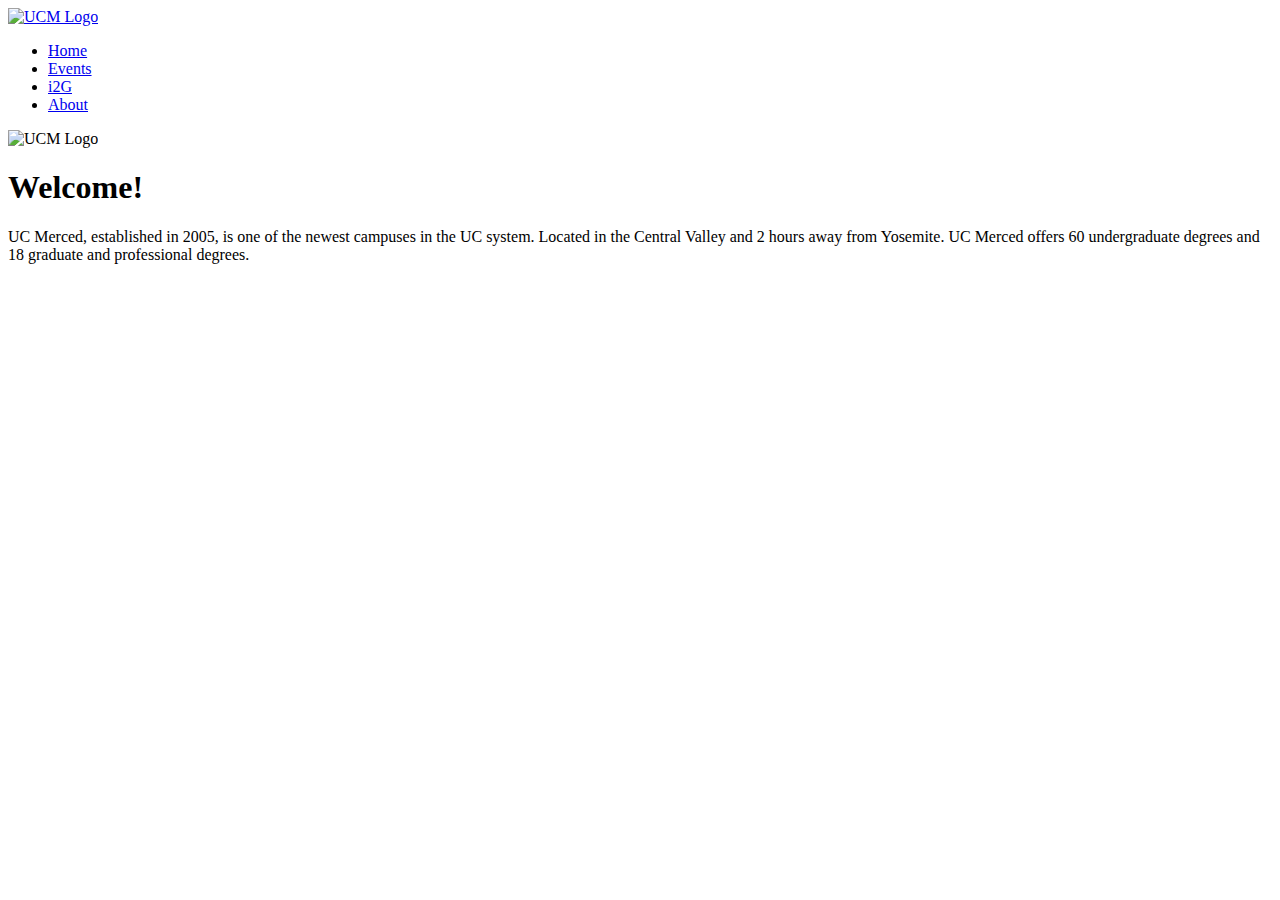
==== index.html @ b4e2fbf3 "Index.html" ====
<!DOCTYPE html>
<html lang="en">
<head>
    <meta charset="UTF-8">
    <meta name="viewport" content="width=device-width, initial-scale=1.0">
    <link rel="stylesheet" href="../style/main.css">
    <title>Test Site</title>

</head>
<body>

    <nav>
        <div class="logo">
            <a href="main.html">
                <img src="../style/image.png" alt="UCM Logo">
            </a>
        </div>
        <ul>
            <li><a class="active" href="main.html">Home</a></li>
            <li><a href="events.html">Events</a></li>
            <li><a href="contacts.html">i2G</a></li>
            <li><a href="about.html">About</a></li>
        </ul>
    </nav>

    <div class="center">
        <img id="logo" src="../style/image.png" alt="UCM Logo">
        <h1>Welcome!</h1>
        <p>UC Merced, established in 2005, is one of the newest campuses in the UC system. 
            Located in the Central Valley and 2 hours away from Yosemite. 
        UC Merced offers 60 undergraduate degrees and 18 graduate and professional degrees. </p>
    </div>

    
</body>
</html>
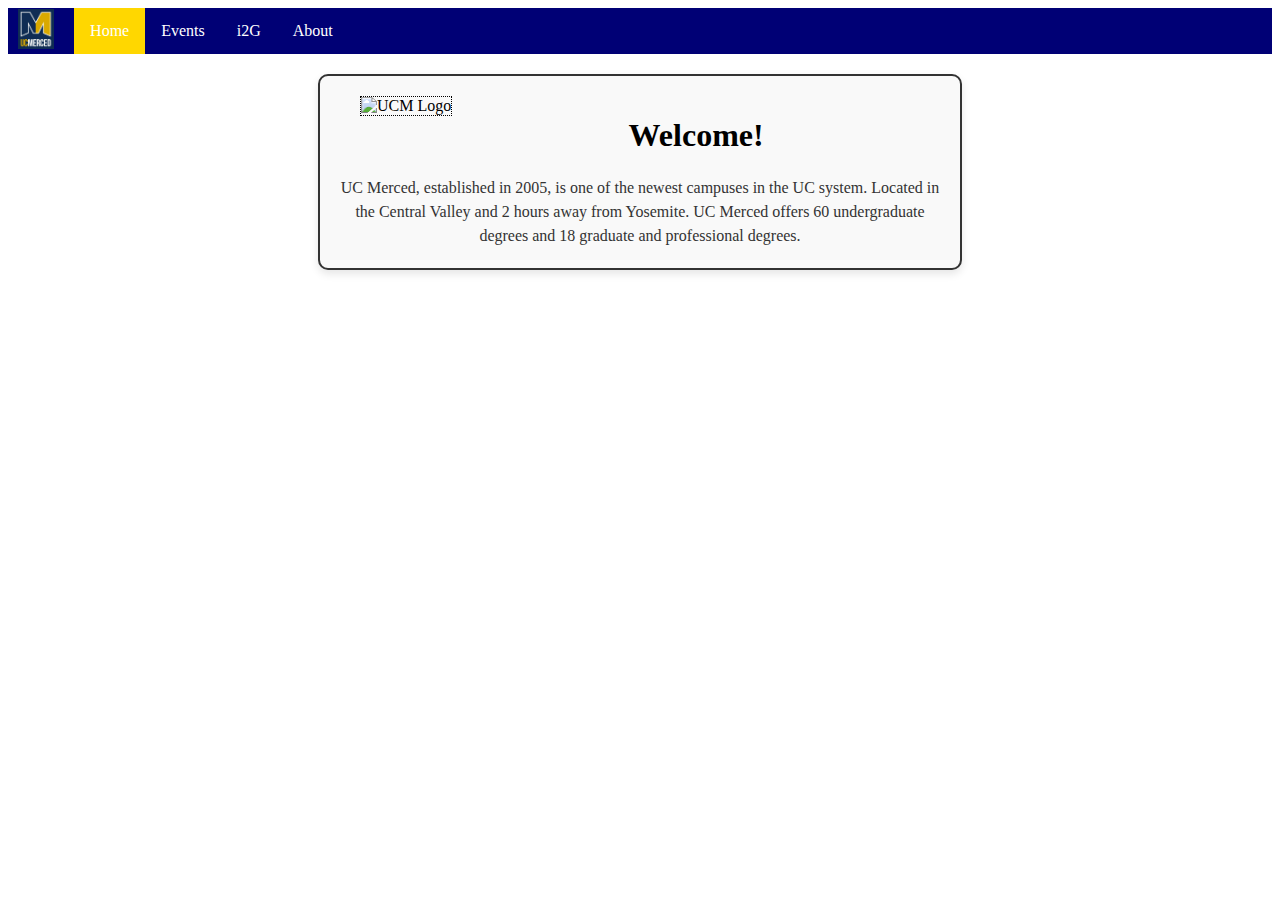
==== commit 3ebffb54: "Another change for index" ====
--- a/index.html
+++ b/index.html
@@ -3,7 +3,7 @@
 <head>
     <meta charset="UTF-8">
     <meta name="viewport" content="width=device-width, initial-scale=1.0">
-    <link rel="stylesheet" href="../style/main.css">
+    <link rel="stylesheet" href="src/style/main.css">
     <title>Test Site</title>
 
 </head>
@@ -12,7 +12,7 @@
     <nav>
         <div class="logo">
             <a href="main.html">
-                <img src="../style/image.png" alt="UCM Logo">
+                <img src="src/style/image.png" alt="UCM Logo">
             </a>
         </div>
         <ul>
--- a/src/style/main.css
+++ b/src/style/main.css
@@ -0,0 +1,71 @@
+nav {
+  display: flex;
+  align-items: center;
+  background-color: rgb(0, 0, 117);
+  padding: 0 10px;
+}
+
+.logo img {
+  height: 40px; /* Adjust height as needed */
+  margin-right: 20px; /* Add space between logo and menu */
+}
+
+ul {
+  list-style-type: none;
+  margin: 0;
+  padding: 0;
+  display: flex;
+  flex-grow: 1; /* Makes the menu stretch to fill available space */
+  justify-content: flex-start;
+}
+
+li {
+  margin: 0;
+}
+
+li a {
+  display: block;
+  color: white;
+  text-align: center;
+  padding: 14px 16px;
+  text-decoration: none;
+}
+
+li a:hover:not(.active) {
+  background-color: #111;
+}
+
+.active {
+  background-color: gold;
+}
+
+.center {
+  text-align: center;
+  margin: 20px auto;
+  padding: 20px;
+  max-width: 600px; /* Adjust the width of the box */
+  border: 2px solid #333; /* Border around the text box */
+  border-radius: 10px; /* Rounded corners */
+  background-color: #f9f9f9; /* Light background color */
+  box-shadow: 0 4px 8px rgba(0, 0, 0, 0.1); /* Optional: subtle shadow */
+}
+
+.center img {
+  max-width: 100px; /* Adjust the size of the image */
+  margin-bottom: 10px;
+}
+
+.center p {
+  font-size: 16px; /* Font size for the text */
+  line-height: 1.5; /* Spacing between lines */
+  color: #333; /* Text color */
+  margin: 0; /* Reset default margin */
+}
+
+
+#logo {
+  float:left;
+  border: 1px dotted black;
+  margin: 0px 0px 15px 20px;
+}
+
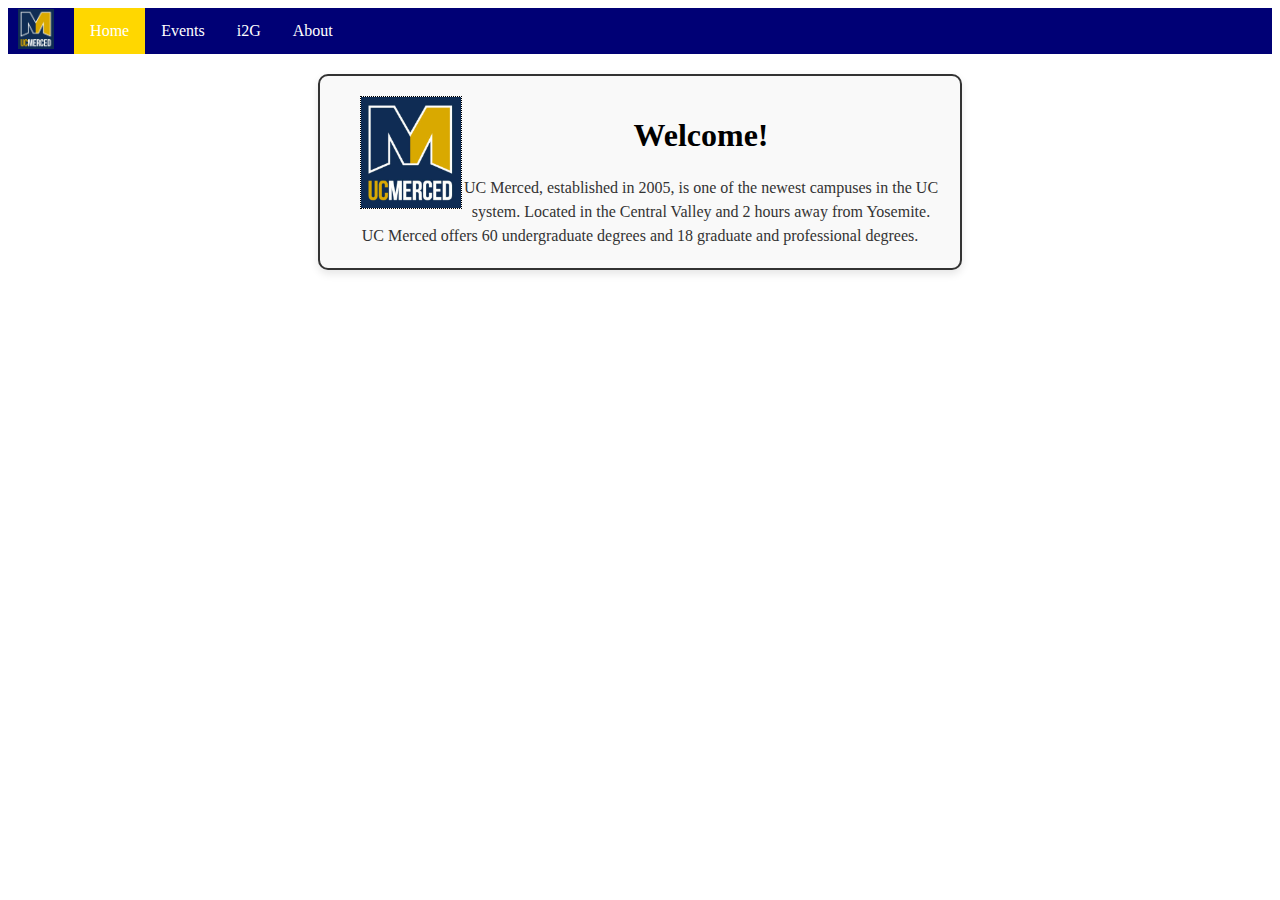
==== commit f67b6454: "fixed" ====
--- a/index.html
+++ b/index.html
@@ -24,7 +24,7 @@
     </nav>
 
     <div class="center">
-        <img id="logo" src="../style/image.png" alt="UCM Logo">
+        <img id="logo" src="src/style/image.png" alt="UCM Logo">
         <h1>Welcome!</h1>
         <p>UC Merced, established in 2005, is one of the newest campuses in the UC system. 
             Located in the Central Valley and 2 hours away from Yosemite. 
